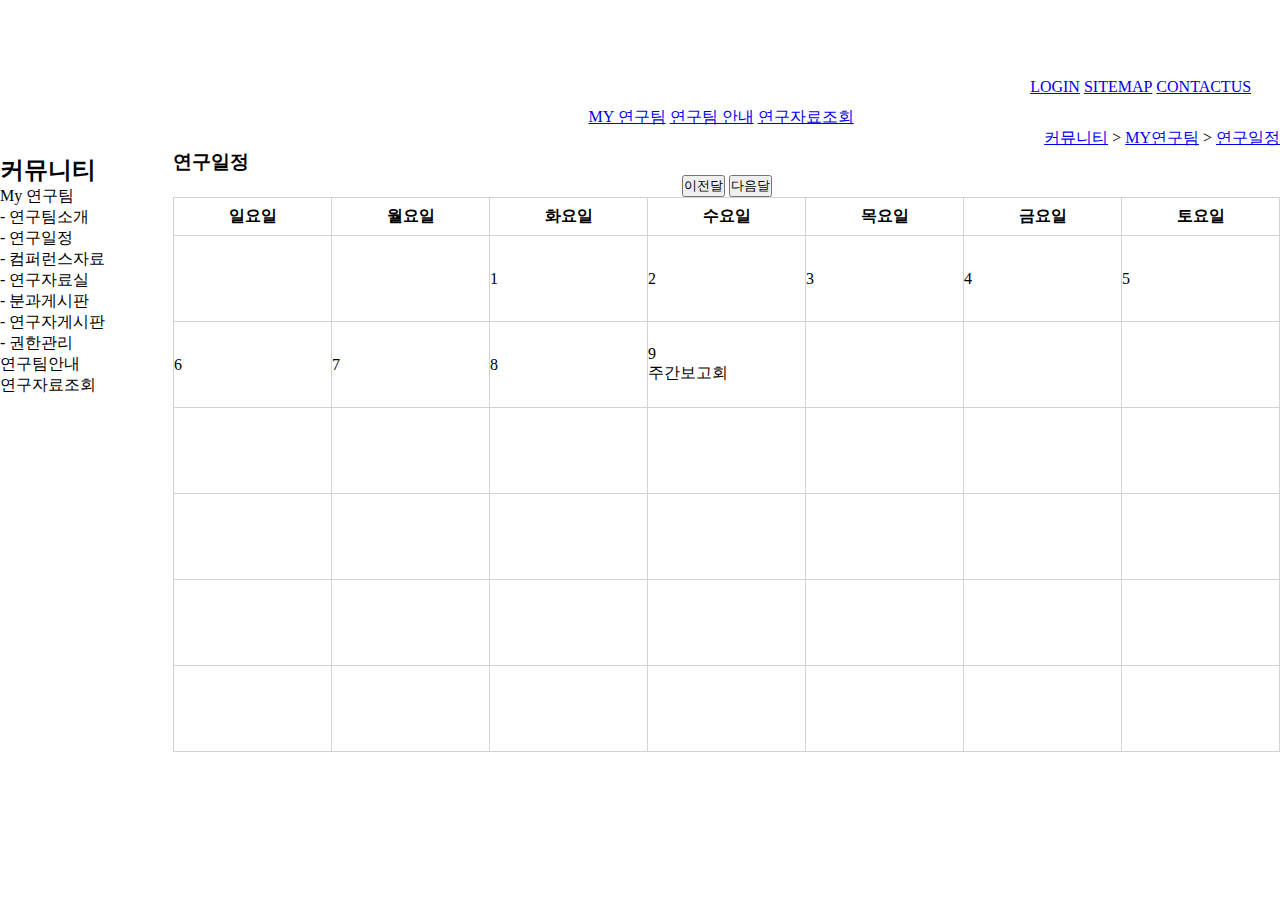
==== index.html @ 855d6c1a "newassignment" ====
<!DOCTYPE html>
<html lang="en">
<head>
    <meta charset="UTF-8">
    <meta name="viewport" content="width=device-width, initial-scale=1.0">
    <link rel="stylesheet" href="style.css">
    <title>SSK</title>
</head>
<body>
    <div class="wrap">
        <header>
            <div id="head-zone">
                <div class="head-wrap">
                    <h1 id="top-logo">
                        <a href="#">SSK</a>
                    </h1>
                    <div class="head-menu-wrap">
                        <div class="left-side-bg"></div>
                        <div class="middle-side-bg">
                            <div class="head-menu">
                                <ul class="left-side">
                                    <li><a href="#">연구사업안내</a></li>
                                    <li><a href="#">사업단소개</a></li>
                                    <li><a href="#">커뮤니티</a></li>
                                    <li><a href="#">알림마당</a></li>
                                </ul>
                                <ul class="right-side">
                                    <li><a href="#">LOGIN</a></li>
                                    <li><a href="#">SITEMAP</a></li>
                                    <li><a href="#">CONTACTUS</a></li>
                                </ul>
                            </div>
                        </div>
                        <div class="right-side-bg"></div>
                        <div class="head-under-menu">
                            <ul>
                                <li><a href="#">MY 연구팀</a></li>
                                <li><a href="#">연구팀 안내</a></li>
                                <li><a href="#">연구자료조회</a></li>
                            </ul>
                        </div>
                    </div>
                </div>
            </div>
        </header>
        <div class="aside-contents-wrap">
            <aside>
                <div class="sidebar-menu">
                    <h2>커뮤니티</h2>
                    <ul>
                        <li>My 연구팀
                            <ul>
                                <li>- 연구팀소개</li>
                                <li>- 연구일정</li>
                                <li>- 컴퍼런스자료</li>
                                <li>- 연구자료실</li>
                                <li>- 분과게시판</li>
                                <li>- 연구자게시판</li>
                                <li>- 권한관리</li>
                            </ul>
                        </li>
                        <li>연구팀안내</li>
                        <li>연구자료조회</li>
                    </ul>
                </div>
            </aside>
            <div class="contents-container">
                <div class="top-section">
                    <div class="route">
                        <a href="#">커뮤니티</a> >
                        <a href="#">MY연구팀</a> >
                        <a href="#"><span>연구일정</span></a>
                    </div>
                </div>
                <div class="contents-box">
                    <h3><span>연구</span>일정</h3>
                    <div class="datechecker">
                        <button>이전달</button>
                        <button>다음달</button>
                    </div>
                    <div class="table-wrap">
                        <table>
                            <thead>
                                <tr>
                                    <th>일요일</th>
                                    <th>월요일</th>
                                    <th>화요일</th>
                                    <th>수요일</th>
                                    <th>목요일</th>
                                    <th>금요일</th>
                                    <th>토요일</th>
                                </tr>
                            </thead>
                            <tbody>
                                <tr>
                                    <td></td>
                                    <td></td>
                                    <td>1</td>
                                    <td>2</td>
                                    <td>3</td>
                                    <td>4</td>
                                    <td>5</td>
                                </tr>
                                <tr>
                                    <td>6</td>
                                    <td>7</td>
                                    <td>8</td>
                                    <td>9<br>
                                        <span>주간보고회</span>
                                    </td>
                                    <td></td>
                                    <td></td>
                                    <td></td>
                                </tr>
                                <tr>
                                    <td></td>
                                    <td></td>
                                    <td></td>
                                    <td></td>
                                    <td></td>
                                    <td></td>
                                    <td></td>
                                </tr>
                                <tr>
                                    <td></td>
                                    <td></td>
                                    <td></td>
                                    <td></td>
                                    <td></td>
                                    <td></td>
                                    <td></td>
                                </tr>
                                <tr>
                                    <td></td>
                                    <td></td>
                                    <td></td>
                                    <td></td>
                                    <td></td>
                                    <td></td>
                                    <td></td>
                                </tr>
                                <tr>
                                    <td></td>
                                    <td></td>
                                    <td></td>
                                    <td></td>
                                    <td></td>
                                    <td></td>
                                    <td></td>
                                </tr>
                            </tbody>
                        </table>
                    </div>
                </div>
            </div>
        <footer>
    
        </footer>
    </div>
</body>
</html>
---- style.css ----
* {
    margin: 0;
    padding: 0;
    box-sizing: border-box;
}

.wrap {
    width: 100%;
}


.head-wrap {
    display: inline-block;
    vertical-align: middle;
    width: 100%;
}

#top-logo {
    display: inline-block;
    vertical-align: middle;
    position: relative;
    top: 35px;

}

#top-logo a {
    display: inline-block;
    padding-top: 59px;
    width: 122px;
    height: 59px;
    background: url('../assignment4/logo.png') 0 0 no-repeat;
    background-size: 122px auto;
    overflow: hidden;
}

.head-menu-wrap {
    vertical-align: middle;
    padding-left: 162px;
}

.head-menu {
    width: 100%;
    text-align: right;
}

.left-side-bg {
    display: inline-block;
    width: 27px;
    height: 40px;
    margin-right: -4px;
    vertical-align: middle;
    background: url('../assignment4/navleft.png') 0 0 no-repeat;
}

.middle-side-bg {
    display: inline-block;
    width: 95%;
    height: 40px;
    margin-right: -4px;
    vertical-align: middle;
    background: url('../assignment4/navmiddle.png') repeat-x;
    line-height: 40px;
}

.right-side-bg {
    display: inline-block;
    width: 27px;
    height: 40px;
    vertical-align: middle;
    background: url('../assignment4/navright.png') 0 0 no-repeat;
}

.left-side {
    display: inline-block;
    text-align: left;
    padding-right: 35px;
}

.left-side li a {
    font-size: 16px;
    color: #ffffff;
    text-decoration: none;
    z-index: 100;
}

.left-side li a:first-child {
    padding-left: 20px;
    padding-right: 35px;
}

.left-side li a:not(:first-child) {
    padding: 0 35px;
    border-left: 1px solid black;
}

.right-side {
    display: inline-block;
}

.left-side li {
    display: inline-block;
}

.right-side li {
    display: inline-block;
}

.head-under-menu {
    text-align: center;
}

.head-under-menu li{
    display: inline-block;
}

.aside-contents-wrap {
    display: block;
}

aside {
    display: inline-block;
    width: 156px;
    position: absolute;
    top: 154px;
}

.contents-container {
    padding-left: 173px;
}

.top-section {
    display: block;
    text-align: right;
}

.route {
    display: inline-block;
}


.datechecker {
    text-align: center;
}

table {
    min-width: 100%;
    border-collapse: collapse;
}

table, th, td {
    border: 1px solid lightgray;
}

th {
    padding: 8px 34px;
}

td {
    height: 86px;
}
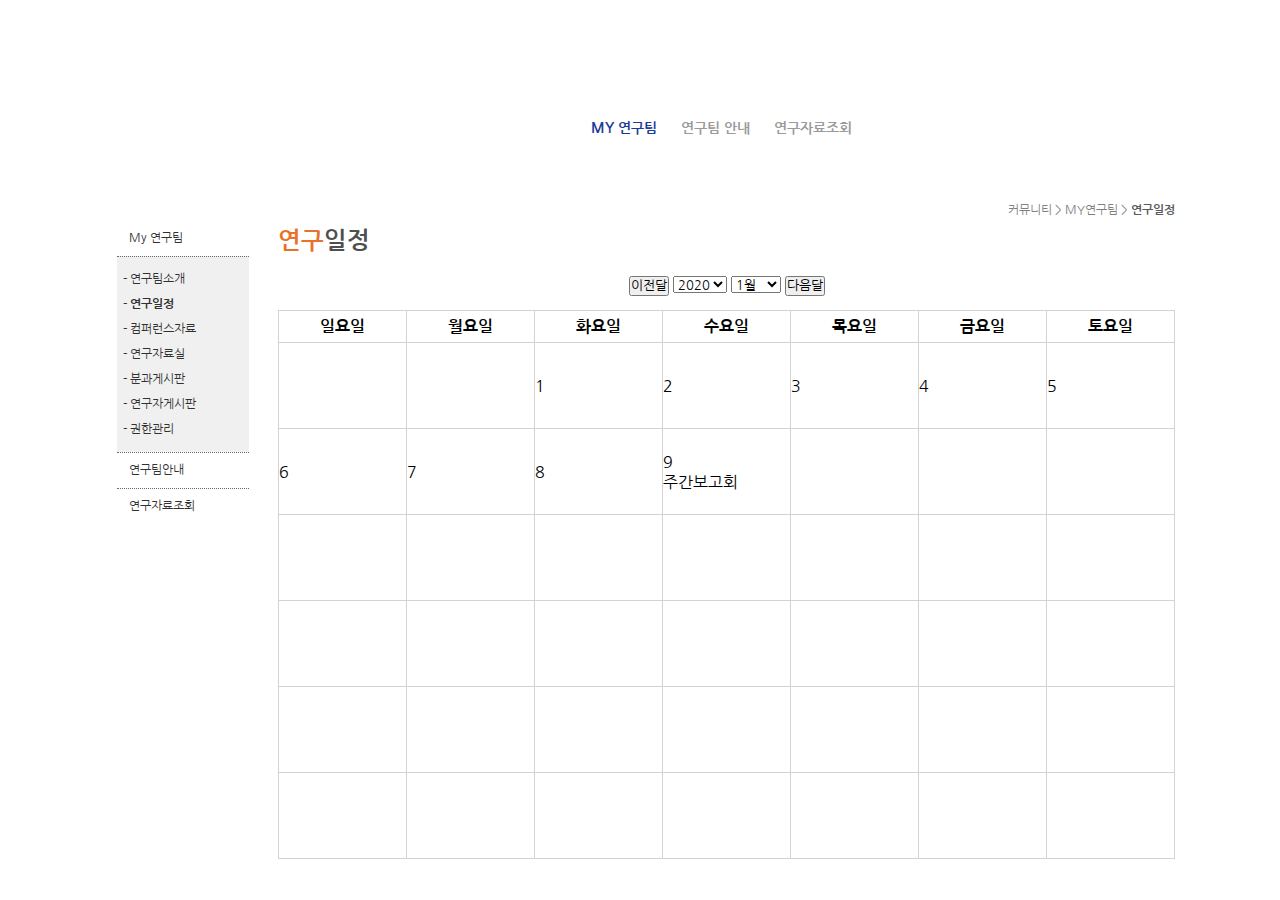
==== commit aaa6c0e0: "modifiedweb1" ====
--- a/index.html
+++ b/index.html
@@ -4,6 +4,7 @@
     <meta charset="UTF-8">
     <meta name="viewport" content="width=device-width, initial-scale=1.0">
     <link rel="stylesheet" href="style.css">
+    <link href="https://fonts.googleapis.com/css2?family=Nanum+Gothic:wght@400;700;800&display=swap" rel="stylesheet">
     <title>SSK</title>
 </head>
 <body>
@@ -25,19 +26,23 @@
                                     <li><a href="#">알림마당</a></li>
                                 </ul>
                                 <ul class="right-side">
-                                    <li><a href="#">LOGIN</a></li>
-                                    <li><a href="#">SITEMAP</a></li>
-                                    <li><a href="#">CONTACTUS</a></li>
+                                    <li><a href="#">• LOGIN</a></li>
+                                    <li><a href="#">• SITEMAP</a></li>
+                                    <li><a href="#">• CONTACTUS</a></li>
                                 </ul>
                             </div>
                         </div>
                         <div class="right-side-bg"></div>
                         <div class="head-under-menu">
-                            <ul>
-                                <li><a href="#">MY 연구팀</a></li>
-                                <li><a href="#">연구팀 안내</a></li>
-                                <li><a href="#">연구자료조회</a></li>
-                            </ul>
+                            <div class="under-bar-left-bg"></div>
+                            <div class="under-bar-middle-bg">
+                                <ul class="under-bar-middle">
+                                    <li><a href="#"><span>MY 연구팀</span></a></li>
+                                    <li><a href="#">연구팀 안내</a></li>
+                                    <li><a href="#">연구자료조회</a></li>
+                                </ul>
+                            </div>
+                            <div class="under-bar-right-bg"></div>
                         </div>
                     </div>
                 </div>
@@ -47,21 +52,25 @@
             <aside>
                 <div class="sidebar-menu">
                     <h2>커뮤니티</h2>
-                    <ul>
-                        <li>My 연구팀
-                            <ul>
-                                <li>- 연구팀소개</li>
-                                <li>- 연구일정</li>
-                                <li>- 컴퍼런스자료</li>
-                                <li>- 연구자료실</li>
-                                <li>- 분과게시판</li>
-                                <li>- 연구자게시판</li>
-                                <li>- 권한관리</li>
-                            </ul>
-                        </li>
-                        <li>연구팀안내</li>
-                        <li>연구자료조회</li>
-                    </ul>
+                    <div class="aside-inner-top-bg"></div>
+                    <div class="aside-inner-middle-bg">
+                        <ul class="left-align-menu">
+                            <li><a href="#">My 연구팀</a>
+                                <ul>
+                                    <li><a href="#">- 연구팀소개</a></li>
+                                    <li><a href="#">- <span>연구일정</span></a></li>
+                                    <li><a href="#">- 컴퍼런스자료</a></li>
+                                    <li><a href="#">- 연구자료실</a></li>
+                                    <li><a href="#">- 분과게시판</a></li>
+                                    <li><a href="#">- 연구자게시판</a></li>
+                                    <li><a href="#">- 권한관리</a></li>
+                                </ul>
+                            </li>
+                            <li><a href="#">연구팀안내</a></li>
+                            <li><a href="#">연구자료조회</a></li>
+                        </ul>
+                    </div>
+                    <div class="aside-inner-bottom-bg"></div>
                 </div>
             </aside>
             <div class="contents-container">
@@ -76,6 +85,33 @@
                     <h3><span>연구</span>일정</h3>
                     <div class="datechecker">
                         <button>이전달</button>
+                        <select name="years" id="year">
+                            <option value="2010">2010</option>
+                            <option value="2011">2011</option>
+                            <option value="2012">2012</option>
+                            <option value="2013">2013</option>
+                            <option value="2014">2014</option>
+                            <option value="2015">2015</option>
+                            <option value="2016">2016</option>
+                            <option value="2017">2017</option>
+                            <option value="2018">2018</option>
+                            <option value="2019">2019</option>
+                            <option value="2020" selected="selected">2020</option>
+                        </select>
+                        <select name="month" id="month">
+                            <option value="1월" selected="select">1월</option>
+                            <option value="2월">2월</option>
+                            <option value="3월">3월</option>
+                            <option value="4월">4월</option>
+                            <option value="5월">5월</option>
+                            <option value="6월">6월</option>
+                            <option value="7월">7월</option>
+                            <option value="8월">8월</option>
+                            <option value="9월">9월</option>
+                            <option value="10월">10월</option>
+                            <option value="11월">11월</option>
+                            <option value="12월">12월</option>
+                        </select>
                         <button>다음달</button>
                     </div>
                     <div class="table-wrap">
--- a/style.css
+++ b/style.css
@@ -2,10 +2,15 @@
     margin: 0;
     padding: 0;
     box-sizing: border-box;
+    font-family: 'Nanum Gothic', sans-serif;
+    text-decoration: none;
+    list-style: none;
 }
 
 .wrap {
-    width: 100%;
+    min-width: 100%;
+    padding-left: 105px;
+    padding-right: 105px;
 }
 
 
@@ -34,29 +39,30 @@
 }
 
 .head-menu-wrap {
+    position: relative;
+    top: -31px;
     vertical-align: middle;
     padding-left: 162px;
 }
 
 .head-menu {
     width: 100%;
-    text-align: right;
 }
 
 .left-side-bg {
     display: inline-block;
     width: 27px;
     height: 40px;
-    margin-right: -4px;
+    margin-right: -5px;
     vertical-align: middle;
     background: url('../assignment4/navleft.png') 0 0 no-repeat;
 }
 
 .middle-side-bg {
     display: inline-block;
-    width: 95%;
+    width: 94.33%;
     height: 40px;
-    margin-right: -4px;
+    margin-right: -5px;
     vertical-align: middle;
     background: url('../assignment4/navmiddle.png') repeat-x;
     line-height: 40px;
@@ -72,15 +78,20 @@
 
 .left-side {
     display: inline-block;
+    font-weight: bold;
+    vertical-align: middle;
     text-align: left;
     padding-right: 35px;
 }
 
 .left-side li a {
+    display: inline-block;
     font-size: 16px;
+    padding-left: 20px;
+    padding-right: 35px;
     color: #ffffff;
     text-decoration: none;
-    z-index: 100;
+    line-height: 40px;
 }
 
 .left-side li a:first-child {
@@ -94,7 +105,10 @@
 }
 
 .right-side {
-    display: inline-block;
+    display: block;
+    float: right;
+    text-align: right;
+    padding-right: 5px;
 }
 
 .left-side li {
@@ -104,13 +118,64 @@
 .right-side li {
     display: inline-block;
 }
+
+.right-side li a {
+    display: inline-block;
+    padding-right: 10px;
+    color: #ffffff;
+    letter-spacing: -1px;
+}
+
+.under-bar-left-bg {
+    display: inline-block;
+    width: 13px;
+    height: 28px;
+    vertical-align: middle;
+    margin-right: -5px;
+    background: url('../assignment4/under-bar-left.png') 0 0 no-repeat;
+}
+
+.under-bar-middle-bg {
+    display: inline-block;
+    line-height: 28px;
+    vertical-align: middle;
+    background: url('../assignment4/under-bar-middle.png') repeat-x;
+}
+
+.under-bar-right-bg {
+    display: inline-block;
+    width: 13px;
+    height: 28px;
+    margin-left: -5px;
+    vertical-align: middle;
+    background: url('../assignment4/under-bar-right.png') 0 0 no-repeat;
+}
+
+
 
 .head-under-menu {
     text-align: center;
+    margin-bottom: 25px;
+}
+
+.under-bar-middle {
+    padding-left: 300px;
+    padding-right: 300px;
 }
 
 .head-under-menu li{
     display: inline-block;
+}
+
+.head-under-menu li a {
+    padding: 5px 10px;
+    color: #9a9a9a;
+    font-weight: bold;
+    font-size: 14px;
+}
+
+.head-under-menu li a span {
+    color: #1c3c97;
 }
 
 .aside-contents-wrap {
@@ -121,7 +186,88 @@
     display: inline-block;
     width: 156px;
     position: absolute;
-    top: 154px;
+    top: 180px;
+    text-align: center;
+}
+
+h2 {
+    font-size: 18px;
+    padding-top: 7px;
+    margin: 0 auto;
+    margin-bottom: -4px;
+    color: #ffffff;
+    background: url('../assignment4/aside-top-bg.png') 0 0 no-repeat;
+    background-size: auto;
+}
+
+.aside-inner-top-bg {
+    width: 157px;
+    height: 20px;
+    text-align: left;
+    background: url('../assignment4/aside-inner-top-bg.png') 0 0 no-repeat;
+    background-position-y: 5px;
+
+}
+
+.aside-inner-middle-bg {
+    background: url('../assignment4/aside-inner-middle-bg.png') repeat-y;
+
+}
+
+.aside-inner-bottom-bg {
+    width: 156px;
+    height: 28px;
+    background: url('../assignment4/aside-inner-bottom-bg.png') 0 0 no-repeat;
+    background-position-y: -17px;
+}
+
+
+.left-align-menu {
+    padding: 0 12px;
+    font-size: 12px;
+    list-style: none;
+}
+
+
+
+.left-align-menu>li:not(:last-child) {
+    border-bottom: 1px dotted #6a6a6a;
+}
+
+.left-align-menu li>ul {
+    list-style: none;
+    border-top: 1px dotted #6a6a6a;
+    background-color: #f0f0f0;
+    padding-top: 10px;
+    padding-bottom: 10px;
+    padding-left: 6px;
+    text-align: left;
+}
+
+.left-align-menu li>ul>li>a:not(:last-child) {
+    display: inline-block;
+    padding-bottom: 10px;
+}
+
+.left-align-menu>li>a {
+    display: inline-block;
+    width: 100%;
+    color: #303030;
+    text-decoration: none;
+    text-align: left;
+    padding: 10px 0 10px 12px;
+}
+
+.left-align-menu>li>ul>li>a {
+    display: inline-block;
+    width: 100%;
+    color: #303030;
+    text-decoration: none;
+    padding: 5px 0;
+}
+
+.left-align-menu>li>ul>li>a>span {
+    font-weight: bold;
 }
 
 .contents-container {
@@ -131,15 +277,38 @@
 .top-section {
     display: block;
     text-align: right;
+    margin-bottom: 11px;
 }
 
 .route {
     display: inline-block;
-}
-
+    color: #7e7e7e;
+    font-size: 12px;
+}
+
+.route a {
+    color: #7e7e7e;
+}
+
+.route a span {
+    font-weight: bold;
+    color: #5a5a5a;
+}
+
+h3 {
+    font-size: 18pt;
+    color: #4f4f4f;
+    margin-bottom: 21px;
+}
+
+h3 span {
+    font-size: 18pt;
+    color: #e9712a;
+}
 
 .datechecker {
     text-align: center;
+    margin-bottom: 14px;
 }
 
 table {
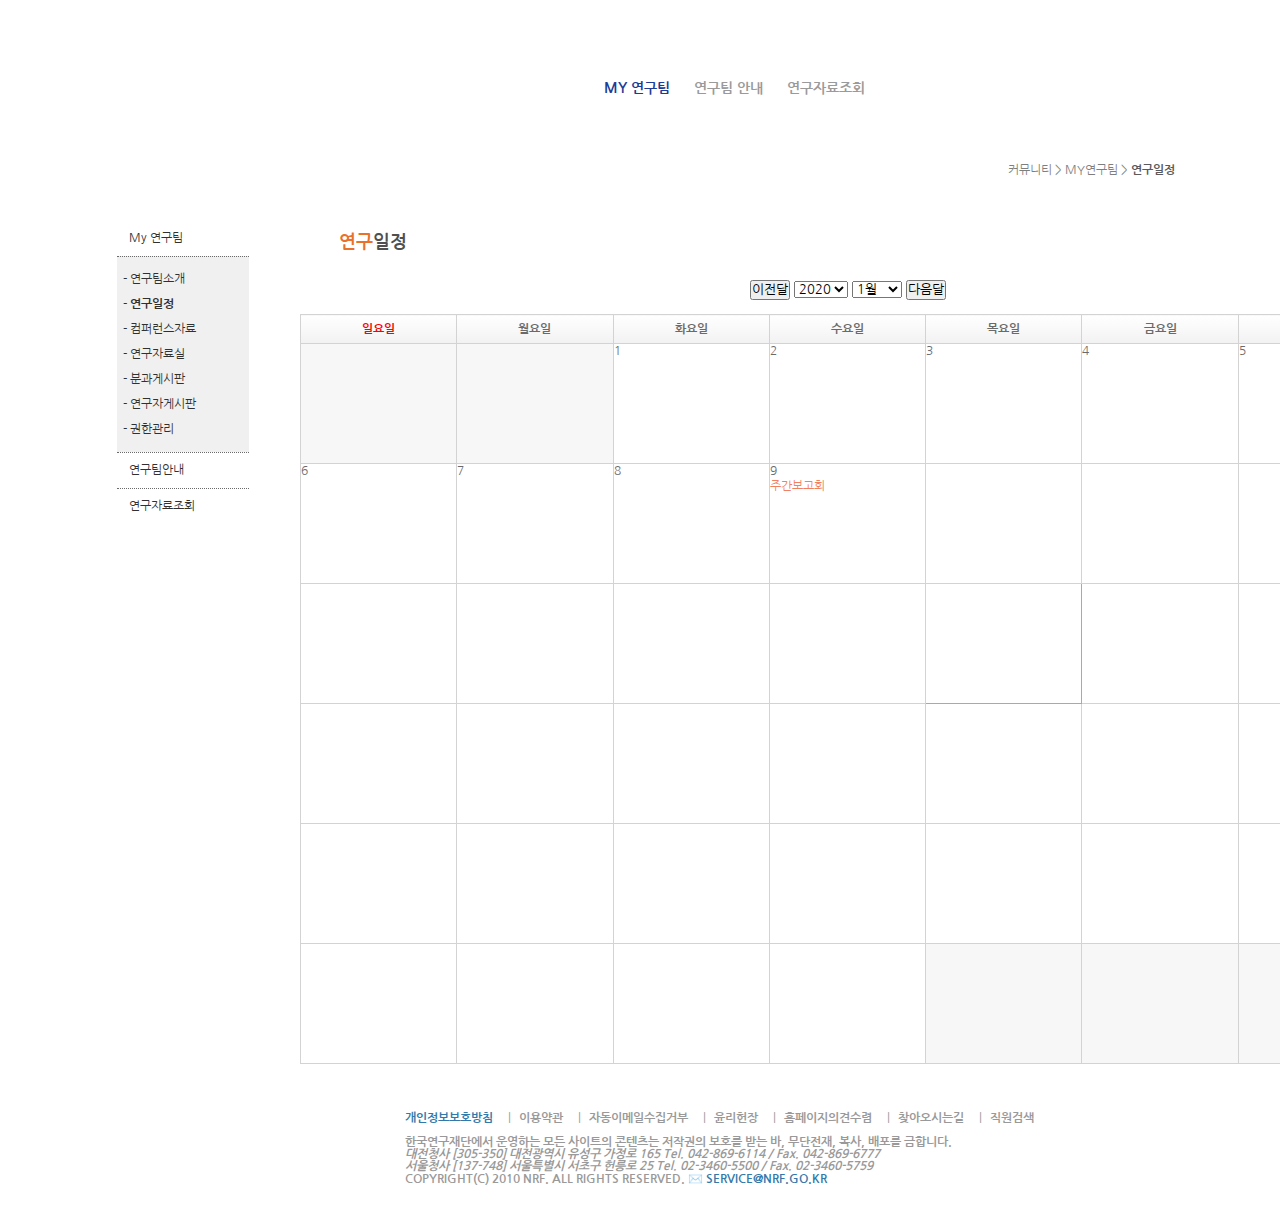
==== commit 94993051: "modifiedweb2" ====
--- a/index.html
+++ b/index.html
@@ -81,116 +81,137 @@
                         <a href="#"><span>연구일정</span></a>
                     </div>
                 </div>
-                <div class="contents-box">
-                    <h3><span>연구</span>일정</h3>
-                    <div class="datechecker">
-                        <button>이전달</button>
-                        <select name="years" id="year">
-                            <option value="2010">2010</option>
-                            <option value="2011">2011</option>
-                            <option value="2012">2012</option>
-                            <option value="2013">2013</option>
-                            <option value="2014">2014</option>
-                            <option value="2015">2015</option>
-                            <option value="2016">2016</option>
-                            <option value="2017">2017</option>
-                            <option value="2018">2018</option>
-                            <option value="2019">2019</option>
-                            <option value="2020" selected="selected">2020</option>
-                        </select>
-                        <select name="month" id="month">
-                            <option value="1월" selected="select">1월</option>
-                            <option value="2월">2월</option>
-                            <option value="3월">3월</option>
-                            <option value="4월">4월</option>
-                            <option value="5월">5월</option>
-                            <option value="6월">6월</option>
-                            <option value="7월">7월</option>
-                            <option value="8월">8월</option>
-                            <option value="9월">9월</option>
-                            <option value="10월">10월</option>
-                            <option value="11월">11월</option>
-                            <option value="12월">12월</option>
-                        </select>
-                        <button>다음달</button>
-                    </div>
-                    <div class="table-wrap">
-                        <table>
-                            <thead>
-                                <tr>
-                                    <th>일요일</th>
-                                    <th>월요일</th>
-                                    <th>화요일</th>
-                                    <th>수요일</th>
-                                    <th>목요일</th>
-                                    <th>금요일</th>
-                                    <th>토요일</th>
-                                </tr>
-                            </thead>
-                            <tbody>
-                                <tr>
-                                    <td></td>
-                                    <td></td>
-                                    <td>1</td>
-                                    <td>2</td>
-                                    <td>3</td>
-                                    <td>4</td>
-                                    <td>5</td>
-                                </tr>
-                                <tr>
-                                    <td>6</td>
-                                    <td>7</td>
-                                    <td>8</td>
-                                    <td>9<br>
-                                        <span>주간보고회</span>
-                                    </td>
-                                    <td></td>
-                                    <td></td>
-                                    <td></td>
-                                </tr>
-                                <tr>
-                                    <td></td>
-                                    <td></td>
-                                    <td></td>
-                                    <td></td>
-                                    <td></td>
-                                    <td></td>
-                                    <td></td>
-                                </tr>
-                                <tr>
-                                    <td></td>
-                                    <td></td>
-                                    <td></td>
-                                    <td></td>
-                                    <td></td>
-                                    <td></td>
-                                    <td></td>
-                                </tr>
-                                <tr>
-                                    <td></td>
-                                    <td></td>
-                                    <td></td>
-                                    <td></td>
-                                    <td></td>
-                                    <td></td>
-                                    <td></td>
-                                </tr>
-                                <tr>
-                                    <td></td>
-                                    <td></td>
-                                    <td></td>
-                                    <td></td>
-                                    <td></td>
-                                    <td></td>
-                                    <td></td>
-                                </tr>
-                            </tbody>
-                        </table>
+                <div class="top-left-border"></div>
+                <div class="top-border left-border right-border">
+                    <div class="contents-box">
+                        <h3><span>연구</span>일정</h3>
+                        <div class="datechecker">
+                            <button>이전달</button>
+                            <select name="years" id="year">
+                                <option value="2010">2010</option>
+                                <option value="2011">2011</option>
+                                <option value="2012">2012</option>
+                                <option value="2013">2013</option>
+                                <option value="2014">2014</option>
+                                <option value="2015">2015</option>
+                                <option value="2016">2016</option>
+                                <option value="2017">2017</option>
+                                <option value="2018">2018</option>
+                                <option value="2019">2019</option>
+                                <option value="2020" selected="selected">2020</option>
+                            </select>
+                            <select name="month" id="month">
+                                <option value="1월" selected="select">1월</option>
+                                <option value="2월">2월</option>
+                                <option value="3월">3월</option>
+                                <option value="4월">4월</option>
+                                <option value="5월">5월</option>
+                                <option value="6월">6월</option>
+                                <option value="7월">7월</option>
+                                <option value="8월">8월</option>
+                                <option value="9월">9월</option>
+                                <option value="10월">10월</option>
+                                <option value="11월">11월</option>
+                                <option value="12월">12월</option>
+                            </select>
+                            <button>다음달</button>
+                        </div>
+                        <div class="table-wrap">
+                            <table>
+                                <thead>
+                                    <tr>
+                                        <th scope="col" class="sunday">일요일</th>
+                                        <th scope="col">월요일</th>
+                                        <th scope="col">화요일</th>
+                                        <th scope="col">수요일</th>
+                                        <th scope="col">목요일</th>
+                                        <th scope="col">금요일</th>
+                                        <th scope="col" class="saturday">토요일</th>
+                                    </tr>
+                                </thead>
+                                <tbody>
+                                    <tr>
+                                        <td class="df-color"></td>
+                                        <td class="df-color"></td>
+                                        <td>1</td>
+                                        <td>2</td>
+                                        <td>3</td>
+                                        <td>4</td>
+                                        <td>5</td>
+                                    </tr>
+                                    <tr>
+                                        <td>6</td>
+                                        <td>7</td>
+                                        <td>8</td>
+                                        <td>9<br>
+                                            <span>주간보고회</span>
+                                        </td>
+                                        <td></td>
+                                        <td></td>
+                                        <td></td>
+                                    </tr>
+                                    <tr>
+                                        <td></td>
+                                        <td></td>
+                                        <td class="another-color"></td>
+                                        <td></td>
+                                        <td class="selected-line"></td>
+                                        <td></td>
+                                        <td></td>
+                                    </tr>
+                                    <tr>
+                                        <td></td>
+                                        <td></td>
+                                        <td></td>
+                                        <td></td>
+                                        <td></td>
+                                        <td></td>
+                                        <td></td>
+                                    </tr>
+                                    <tr>
+                                        <td></td>
+                                        <td></td>
+                                        <td></td>
+                                        <td></td>
+                                        <td></td>
+                                        <td></td>
+                                        <td></td>
+                                    </tr>
+                                    <tr>
+                                        <td></td>
+                                        <td></td>
+                                        <td></td>
+                                        <td></td>
+                                        <td class="df-color"></td>
+                                        <td class="df-color"></td>
+                                        <td class="df-color"></td>
+                                    </tr>
+                                </tbody>
+                            </table>
+                        </div>
                     </div>
                 </div>
             </div>
         <footer>
-    
+            <div class="footer-right">
+                <div class="footer-list">
+                    <ul>
+                        <li><a href="#"><span>개인정보보호방침</span></a></li>
+                        <li><a href="#">이용약관</a></li>
+                        <li><a href="#">자동이메일수집거부</a></li>
+                        <li><a href="#">윤리헌장</a></li>
+                        <li><a href="#">홈페이지의견수렴</a></li>
+                        <li><a href="#">찾아오시는길</a></li>
+                        <li><a href="#">직원검색</a></li>
+                    </ul>
+                </div>
+                <p>한국연구재단에서 운영하는 모든 사이트의 콘텐츠는 저작권의 보호를 받는 바, 무단전재, 복사, 배포를 금합니다.</p>
+                <address>
+                    <span>대전청사</span> [305-350] 대전광역시 유성구 가정로 165 Tel. 042-869-6114 / Fax. 042-869-6777<br>
+                    <span>서울청사</span> [137-748] 서울특별시 서초구 헌릉로 25 Tel. 02-3460-5500 / Fax. 02-3460-5759
+                </address>
+                <p>COPYRIGHT(C) 2010 NRF. ALL RIGHTS RESERVED. <a href="#">SERVICE@NRF.GO.KR</a></p>
+            </div>
         </footer>
     </div>
 </body>
--- a/style.css
+++ b/style.css
@@ -8,7 +8,7 @@
 }
 
 .wrap {
-    min-width: 100%;
+    width: 100%;
     padding-left: 105px;
     padding-right: 105px;
 }
@@ -18,6 +18,7 @@
     display: inline-block;
     vertical-align: middle;
     width: 100%;
+    min-width: 1096px;
 }
 
 #top-logo {
@@ -45,8 +46,15 @@
     padding-left: 162px;
 }
 
+
 .head-menu {
     width: 100%;
+}
+
+.right-side::after {
+    display: block;
+    content: "";
+    clear: both;
 }
 
 .left-side-bg {
@@ -60,7 +68,7 @@
 
 .middle-side-bg {
     display: inline-block;
-    width: 94.33%;
+    width: 93%;
     height: 40px;
     margin-right: -5px;
     vertical-align: middle;
@@ -133,6 +141,7 @@
     vertical-align: middle;
     margin-right: -5px;
     background: url('../assignment4/under-bar-left.png') 0 0 no-repeat;
+    background-position-y: -2px;
 }
 
 .under-bar-middle-bg {
@@ -149,6 +158,7 @@
     margin-left: -5px;
     vertical-align: middle;
     background: url('../assignment4/under-bar-right.png') 0 0 no-repeat;
+    background-position-y: -2px;
 }
 
 
@@ -277,7 +287,31 @@
 .top-section {
     display: block;
     text-align: right;
-    margin-bottom: 11px;
+    margin-bottom: 5px;
+}
+
+.top-left-border {
+    display: inline-block;
+    width: 22px;
+    height: 22px;
+    background: url('../assignment4/top-left-border.png') 0 0 no-repeat;
+}
+
+.top-border {
+    display: inline-block;
+    background: url('../assignment4/top-border.png') repeat-x;
+}
+
+.left-border {
+    background: url('../assignment4/left-border.png') repeat-y;
+}
+
+.right-border {
+    background: url('../assignment4/right-border.png') repeat-y;
+}
+
+.contents-box {
+    padding: 24px 22px;
 }
 
 .route {
@@ -296,13 +330,16 @@
 }
 
 h3 {
-    font-size: 18pt;
+    height: 24px;;
+    font-size: 18px;
     color: #4f4f4f;
+    padding-left: 39px;
     margin-bottom: 21px;
+    background: url('../assignment4/bullet2.png') 0 0 no-repeat;
 }
 
 h3 span {
-    font-size: 18pt;
+    font-size: 18px;
     color: #e9712a;
 }
 
@@ -312,8 +349,12 @@
 }
 
 table {
-    min-width: 100%;
+    font-size: 12px;
+    width: 100%;
+    min-width: 1095px;
+    min-height: 100%;
     border-collapse: collapse;
+    color: #6a6a6a;
 }
 
 table, th, td {
@@ -321,9 +362,88 @@
 }
 
 th {
+    background: linear-gradient(#ffffff, #f2f2f2);
     padding: 8px 34px;
+
+}
+
+tr td span {
+    color: #f18061;
+}
+
+.sunday {
+    color: red;
+}
+
+.saturday {
+    color: blue;
 }
 
 td {
-    height: 86px;
+    height: 120px;
+    text-align: left;
+    vertical-align: top;
+}
+
+.another-color {
+    color: #fcf3de;
+}
+
+.selected-line {
+    border: 1px solid #f09457;
+}
+
+.df-color {
+    background-color: #f7f7f7;
+}
+
+footer {
+    text-align: left;
+    font-size: 12px;
+    font-weight: bold;
+    color: #999999;
+    background: url('../assignment4/footer-img.png') 0 0 no-repeat;
+    background-position: 120px 10px;
+}
+
+.footer-right {
+    display: inline-block;
+    width: 100%;
+    margin: 0 auto;
+    padding-top: 23px;
+    padding-bottom: 23px; 
+    padding-left: 300px;
+}
+
+.footer-right>p>a {
+    color: #3279ab;
+}
+
+.footer-right>p>a::before {
+    content: "✉️";
+    padding-right: 3px;
+}
+
+.footer-list li{
+    display: inline-block;
+    padding-right: 5px;
+    margin-bottom: 10px;
+}
+
+.footer-list li a {
+    color: #999999;
+}
+
+.footer-list li a span {
+    color: #3279ab;
+}
+
+.footer-list li::after {
+    font-weight: lighter;
+    padding-left: 15px;
+    content: "|";
+}
+
+.footer-list li:last-child::after {
+    content: "";
 }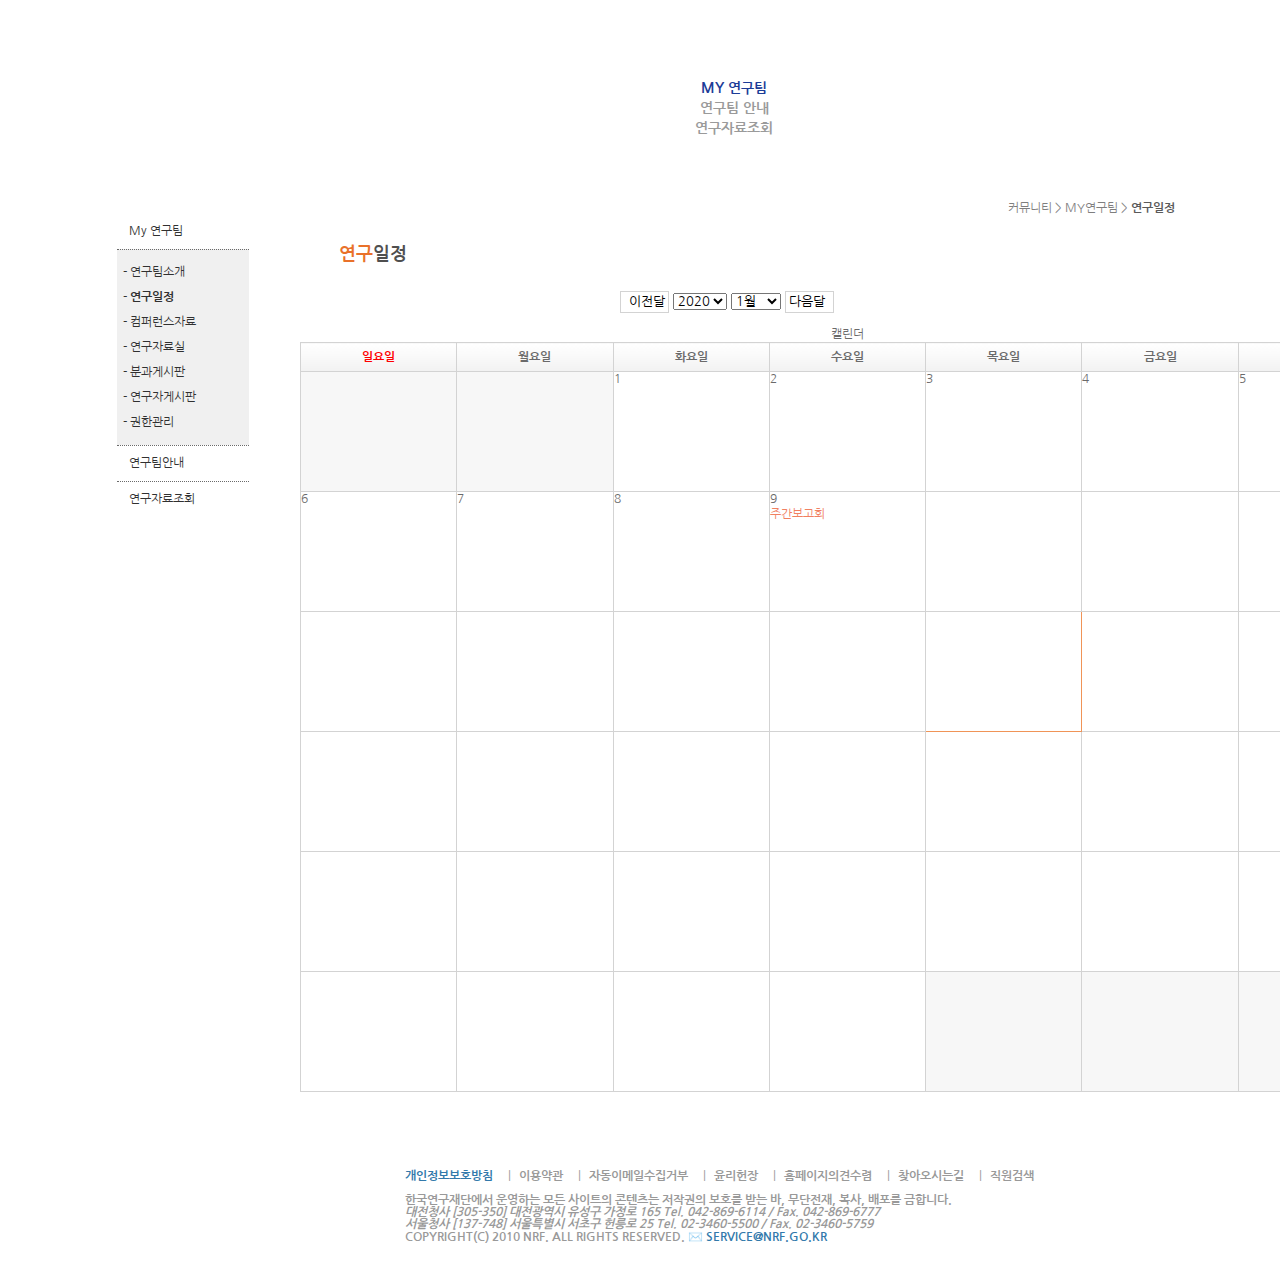
==== commit 482218d5: "notUseBorder" ====
--- a/index.html
+++ b/index.html
@@ -16,33 +16,37 @@
                         <a href="#">SSK</a>
                     </h1>
                     <div class="head-menu-wrap">
-                        <div class="left-side-bg"></div>
-                        <div class="middle-side-bg">
-                            <div class="head-menu">
-                                <ul class="left-side">
-                                    <li><a href="#">연구사업안내</a></li>
-                                    <li><a href="#">사업단소개</a></li>
-                                    <li><a href="#">커뮤니티</a></li>
-                                    <li><a href="#">알림마당</a></li>
-                                </ul>
-                                <ul class="right-side">
-                                    <li><a href="#">• LOGIN</a></li>
-                                    <li><a href="#">• SITEMAP</a></li>
-                                    <li><a href="#">• CONTACTUS</a></li>
-                                </ul>
-                            </div>
-                        </div>
-                        <div class="right-side-bg"></div>
+                        <div class="left-side-bg">
+                            <div class="right-side-bg">
+                                <div class="middle-side-bg">
+                                    <div class="head-menu">
+                                        <ul class="left-side">
+                                            <li><a href="#">연구사업안내</a></li>
+                                            <li><a href="#">사업단소개</a></li>
+                                            <li><a href="#">커뮤니티</a></li>
+                                            <li><a href="#">알림마당</a></li>
+                                        </ul>
+                                        <ul class="right-side">
+                                            <li><a href="#">• LOGIN</a></li>
+                                            <li><a href="#">• SITEMAP</a></li>
+                                            <li><a href="#">• CONTACTUS</a></li>
+                                        </ul>
+                                    </div>
+                                </div>
+                            </div>
+                        </div>
                         <div class="head-under-menu">
-                            <div class="under-bar-left-bg"></div>
-                            <div class="under-bar-middle-bg">
-                                <ul class="under-bar-middle">
-                                    <li><a href="#"><span>MY 연구팀</span></a></li>
-                                    <li><a href="#">연구팀 안내</a></li>
-                                    <li><a href="#">연구자료조회</a></li>
-                                </ul>
-                            </div>
-                            <div class="under-bar-right-bg"></div>
+                            <div class="under-bar-left-bg">
+                                <div class="under-bar-right-bg">
+                                    <div class="under-bar-middle-bg">
+                                        <ul class="under-bar-middle">
+                                            <li><a href="#"><span>MY 연구팀</span></a></li>
+                                            <li><a href="#">연구팀 안내</a></li>
+                                            <li><a href="#">연구자료조회</a></li>
+                                        </ul>
+                                    </div>
+                                </div>
+                            </div>
                         </div>
                     </div>
                 </div>
@@ -52,25 +56,27 @@
             <aside>
                 <div class="sidebar-menu">
                     <h2>커뮤니티</h2>
-                    <div class="aside-inner-top-bg"></div>
-                    <div class="aside-inner-middle-bg">
-                        <ul class="left-align-menu">
-                            <li><a href="#">My 연구팀</a>
-                                <ul>
-                                    <li><a href="#">- 연구팀소개</a></li>
-                                    <li><a href="#">- <span>연구일정</span></a></li>
-                                    <li><a href="#">- 컴퍼런스자료</a></li>
-                                    <li><a href="#">- 연구자료실</a></li>
-                                    <li><a href="#">- 분과게시판</a></li>
-                                    <li><a href="#">- 연구자게시판</a></li>
-                                    <li><a href="#">- 권한관리</a></li>
+                    <div class="aside-inner-top-bg">
+                        <div class="aside-inner-bottom-bg">
+                            <div class="aside-inner-middle-bg">
+                                <ul class="left-align-menu">
+                                    <li><a href="#">My 연구팀</a>
+                                        <ul>
+                                            <li><a href="#">- 연구팀소개</a></li>
+                                            <li><a href="#">- <span>연구일정</span></a></li>
+                                            <li><a href="#">- 컴퍼런스자료</a></li>
+                                            <li><a href="#">- 연구자료실</a></li>
+                                            <li><a href="#">- 분과게시판</a></li>
+                                            <li><a href="#">- 연구자게시판</a></li>
+                                            <li><a href="#">- 권한관리</a></li>
+                                        </ul>
+                                    </li>
+                                    <li><a href="#">연구팀안내</a></li>
+                                    <li><a href="#">연구자료조회</a></li>
                                 </ul>
-                            </li>
-                            <li><a href="#">연구팀안내</a></li>
-                            <li><a href="#">연구자료조회</a></li>
-                        </ul>
-                    </div>
-                    <div class="aside-inner-bottom-bg"></div>
+                            </div>
+                        </div>
+                    </div>
                 </div>
             </aside>
             <div class="contents-container">
@@ -78,116 +84,139 @@
                     <div class="route">
                         <a href="#">커뮤니티</a> >
                         <a href="#">MY연구팀</a> >
-                        <a href="#"><span>연구일정</span></a>
-                    </div>
-                </div>
-                <div class="top-left-border"></div>
-                <div class="top-border left-border right-border">
-                    <div class="contents-box">
-                        <h3><span>연구</span>일정</h3>
-                        <div class="datechecker">
-                            <button>이전달</button>
-                            <select name="years" id="year">
-                                <option value="2010">2010</option>
-                                <option value="2011">2011</option>
-                                <option value="2012">2012</option>
-                                <option value="2013">2013</option>
-                                <option value="2014">2014</option>
-                                <option value="2015">2015</option>
-                                <option value="2016">2016</option>
-                                <option value="2017">2017</option>
-                                <option value="2018">2018</option>
-                                <option value="2019">2019</option>
-                                <option value="2020" selected="selected">2020</option>
-                            </select>
-                            <select name="month" id="month">
-                                <option value="1월" selected="select">1월</option>
-                                <option value="2월">2월</option>
-                                <option value="3월">3월</option>
-                                <option value="4월">4월</option>
-                                <option value="5월">5월</option>
-                                <option value="6월">6월</option>
-                                <option value="7월">7월</option>
-                                <option value="8월">8월</option>
-                                <option value="9월">9월</option>
-                                <option value="10월">10월</option>
-                                <option value="11월">11월</option>
-                                <option value="12월">12월</option>
-                            </select>
-                            <button>다음달</button>
-                        </div>
-                        <div class="table-wrap">
-                            <table>
-                                <thead>
-                                    <tr>
-                                        <th scope="col" class="sunday">일요일</th>
-                                        <th scope="col">월요일</th>
-                                        <th scope="col">화요일</th>
-                                        <th scope="col">수요일</th>
-                                        <th scope="col">목요일</th>
-                                        <th scope="col">금요일</th>
-                                        <th scope="col" class="saturday">토요일</th>
-                                    </tr>
-                                </thead>
-                                <tbody>
-                                    <tr>
-                                        <td class="df-color"></td>
-                                        <td class="df-color"></td>
-                                        <td>1</td>
-                                        <td>2</td>
-                                        <td>3</td>
-                                        <td>4</td>
-                                        <td>5</td>
-                                    </tr>
-                                    <tr>
-                                        <td>6</td>
-                                        <td>7</td>
-                                        <td>8</td>
-                                        <td>9<br>
-                                            <span>주간보고회</span>
-                                        </td>
-                                        <td></td>
-                                        <td></td>
-                                        <td></td>
-                                    </tr>
-                                    <tr>
-                                        <td></td>
-                                        <td></td>
-                                        <td class="another-color"></td>
-                                        <td></td>
-                                        <td class="selected-line"></td>
-                                        <td></td>
-                                        <td></td>
-                                    </tr>
-                                    <tr>
-                                        <td></td>
-                                        <td></td>
-                                        <td></td>
-                                        <td></td>
-                                        <td></td>
-                                        <td></td>
-                                        <td></td>
-                                    </tr>
-                                    <tr>
-                                        <td></td>
-                                        <td></td>
-                                        <td></td>
-                                        <td></td>
-                                        <td></td>
-                                        <td></td>
-                                        <td></td>
-                                    </tr>
-                                    <tr>
-                                        <td></td>
-                                        <td></td>
-                                        <td></td>
-                                        <td></td>
-                                        <td class="df-color"></td>
-                                        <td class="df-color"></td>
-                                        <td class="df-color"></td>
-                                    </tr>
-                                </tbody>
-                            </table>
+                        <span>연구일정</span>
+                    </div>
+                </div>
+                <div class="top-left-border">
+                    <div class="bottom-left-border">
+                        <div class="left-border">
+                            <div class="top-right-border">
+                                 <div class="right-border">
+                                    <div class="bottom-border">
+                                        <div class="bottom-right-border">
+                                            <div class="top-border">
+                                                <div class="contents-box">
+                                                    <h3><span>연구</span>일정</h3>
+                                                    <div class="datechecker">
+                                                        <button class="left-btn">이전달</button>
+                                                        <select name="years" id="year">
+                                                            <option value="2010">2010</option>
+                                                            <option value="2011">2011</option>
+                                                            <option value="2012">2012</option>
+                                                            <option value="2013">2013</option>
+                                                            <option value="2014">2014</option>
+                                                            <option value="2015">2015</option>
+                                                            <option value="2016">2016</option>
+                                                            <option value="2017">2017</option>
+                                                            <option value="2018">2018</option>
+                                                            <option value="2019">2019</option>
+                                                            <option value="2020" selected="selected">2020</option>
+                                                        </select>
+                                                        <select name="month" id="month">
+                                                            <option value="1월" selected="select">1월</option>
+                                                            <option value="2월">2월</option>
+                                                            <option value="3월">3월</option>
+                                                            <option value="4월">4월</option>
+                                                            <option value="5월">5월</option>
+                                                            <option value="6월">6월</option>
+                                                            <option value="7월">7월</option>
+                                                            <option value="8월">8월</option>
+                                                            <option value="9월">9월</option>
+                                                            <option value="10월">10월</option>
+                                                            <option value="11월">11월</option>
+                                                            <option value="12월">12월</option>
+                                                        </select>
+                                                        <button class="right-btn">다음달</button>
+                                                    </div>
+                                                    <div class="table-wrap">
+                                                        <table>
+                                                            <caption>캘린더</caption>
+                                                            <colgroup>
+                                                                <col style="width: 14.28%;">
+                                                                <col style="width: 14.28%;">
+                                                                <col style="width: 14.28%;">
+                                                                <col style="width: 14.28%;">
+                                                                <col style="width: 14.28%;">
+                                                                <col style="width: 14.28%;">
+                                                                <col style="width: 14.28%;">
+                                                            </colgroup>
+                                                            <thead>
+                                                                <tr>
+                                                                    <th scope="col" class="sunday">일요일</th>
+                                                                    <th scope="col">월요일</th>
+                                                                    <th scope="col">화요일</th>
+                                                                    <th scope="col">수요일</th>
+                                                                    <th scope="col">목요일</th>
+                                                                    <th scope="col">금요일</th>
+                                                                    <th scope="col" class="saturday">토요일</th>
+                                                                </tr>
+                                                            </thead>
+                                                            <tbody>
+                                                                <tr>
+                                                                    <td class="df-color"></td>
+                                                                    <td class="df-color"></td>
+                                                                    <td>1</td>
+                                                                    <td>2</td>
+                                                                    <td>3</td>
+                                                                    <td>4</td>
+                                                                    <td>5</td>
+                                                                </tr>
+                                                                <tr>
+                                                                    <td>6</td>
+                                                                    <td>7</td>
+                                                                    <td>8</td>
+                                                                    <td>9<br>
+                                                                        <span>주간보고회</span>
+                                                                    </td>
+                                                                    <td></td>
+                                                                    <td></td>
+                                                                    <td></td>
+                                                                </tr>
+                                                                <tr>
+                                                                    <td></td>
+                                                                    <td></td>
+                                                                    <td class="another-color"></td>
+                                                                    <td></td>
+                                                                    <td class="selected-line"></td>
+                                                                    <td></td>
+                                                                    <td></td>
+                                                                </tr>
+                                                                <tr>
+                                                                    <td></td>
+                                                                    <td></td>
+                                                                    <td></td>
+                                                                    <td></td>
+                                                                    <td></td>
+                                                                    <td></td>
+                                                                    <td></td>
+                                                                </tr>
+                                                                <tr>
+                                                                    <td></td>
+                                                                    <td></td>
+                                                                    <td></td>
+                                                                    <td></td>
+                                                                    <td></td>
+                                                                    <td></td>
+                                                                    <td></td>
+                                                                </tr>
+                                                                <tr>
+                                                                    <td></td>
+                                                                    <td></td>
+                                                                    <td></td>
+                                                                    <td></td>
+                                                                    <td class="df-color"></td>
+                                                                    <td class="df-color"></td>
+                                                                    <td class="df-color"></td>
+                                                                </tr>
+                                                            </tbody>
+                                                        </table>
+                                                    </div>
+                                                </div>
+                                            </div>
+                                        </div>
+                                    </div>
+                                </div>
+                            </div>
                         </div>
                     </div>
                 </div>
--- a/style.css
+++ b/style.css
@@ -34,7 +34,7 @@
     padding-top: 59px;
     width: 122px;
     height: 59px;
-    background: url('../assignment4/logo.png') 0 0 no-repeat;
+    background: url('../assignment4/img/logo.png') 0 0 no-repeat;
     background-size: 122px auto;
     overflow: hidden;
 }
@@ -42,13 +42,15 @@
 .head-menu-wrap {
     position: relative;
     top: -31px;
-    vertical-align: middle;
     padding-left: 162px;
+    text-align: center;
 }
 
 
 .head-menu {
     width: 100%;
+    line-height: 40px;
+    padding-right: 36px;
 }
 
 .right-side::after {
@@ -57,37 +59,24 @@
     clear: both;
 }
 
+
 .left-side-bg {
-    display: inline-block;
-    width: 27px;
-    height: 40px;
-    margin-right: -5px;
-    vertical-align: middle;
-    background: url('../assignment4/navleft.png') 0 0 no-repeat;
+    background: url('../assignment4/img/navleft.png') left center no-repeat;
+    padding-left: 27px;
 }
 
 .middle-side-bg {
-    display: inline-block;
-    width: 93%;
-    height: 40px;
-    margin-right: -5px;
-    vertical-align: middle;
-    background: url('../assignment4/navmiddle.png') repeat-x;
-    line-height: 40px;
+    background: url('../assignment4/img/navmiddle.png') center center repeat-x;
 }
 
 .right-side-bg {
-    display: inline-block;
-    width: 27px;
-    height: 40px;
-    vertical-align: middle;
-    background: url('../assignment4/navright.png') 0 0 no-repeat;
+    background: url('../assignment4/img/navright.png') right center no-repeat;
+    padding-right: 27px;
 }
 
 .left-side {
     display: inline-block;
     font-weight: bold;
-    vertical-align: middle;
     text-align: left;
     padding-right: 35px;
 }
@@ -99,7 +88,6 @@
     padding-right: 35px;
     color: #ffffff;
     text-decoration: none;
-    line-height: 40px;
 }
 
 .left-side li a:first-child {
@@ -135,42 +123,29 @@
 }
 
 .under-bar-left-bg {
-    display: inline-block;
-    width: 13px;
-    height: 28px;
-    vertical-align: middle;
-    margin-right: -5px;
-    background: url('../assignment4/under-bar-left.png') 0 0 no-repeat;
-    background-position-y: -2px;
+    padding-left: 13px;
+    background: url('../assignment4/img/under-bar-left.png') left center no-repeat;
 }
 
 .under-bar-middle-bg {
-    display: inline-block;
-    line-height: 28px;
-    vertical-align: middle;
-    background: url('../assignment4/under-bar-middle.png') repeat-x;
+    background: url('../assignment4/img/under-bar-middle.png') center center repeat-x;
 }
 
 .under-bar-right-bg {
-    display: inline-block;
-    width: 13px;
-    height: 28px;
-    margin-left: -5px;
-    vertical-align: middle;
-    background: url('../assignment4/under-bar-right.png') 0 0 no-repeat;
-    background-position-y: -2px;
+    padding-right: 13px;
+    background: url('../assignment4/img/under-bar-right.png') right center no-repeat;
 }
 
 
 
 .head-under-menu {
-    text-align: center;
+    display: inline-block;
     margin-bottom: 25px;
 }
 
 .under-bar-middle {
-    padding-left: 300px;
-    padding-right: 300px;
+    display: inline-block;
+    padding: 3px 400px;
 }
 
 .head-under-menu li{
@@ -202,33 +177,29 @@
 
 h2 {
     font-size: 18px;
-    padding-top: 7px;
+    padding-top: 6px;
+    padding-bottom: 5px;
     margin: 0 auto;
     margin-bottom: -4px;
     color: #ffffff;
-    background: url('../assignment4/aside-top-bg.png') 0 0 no-repeat;
+    background: url('../assignment4/img/aside-top-bg.png') 0 0 no-repeat;
     background-size: auto;
 }
 
 .aside-inner-top-bg {
-    width: 157px;
-    height: 20px;
-    text-align: left;
-    background: url('../assignment4/aside-inner-top-bg.png') 0 0 no-repeat;
-    background-position-y: 5px;
+    padding-top: 9px;
+    background: url('../assignment4/img/aside-inner-top-bg.png') center top no-repeat;
 
 }
 
 .aside-inner-middle-bg {
-    background: url('../assignment4/aside-inner-middle-bg.png') repeat-y;
+    background: url('../assignment4/img/aside-inner-middle-bg.png') center center repeat-y;
 
 }
 
 .aside-inner-bottom-bg {
-    width: 156px;
-    height: 28px;
-    background: url('../assignment4/aside-inner-bottom-bg.png') 0 0 no-repeat;
-    background-position-y: -17px;
+    padding-bottom: 9px;
+    background: url('../assignment4/img/aside-inner-bottom-bg.png') center bottom no-repeat;
 }
 
 
@@ -282,6 +253,7 @@
 
 .contents-container {
     padding-left: 173px;
+    margin-bottom: 30px;
 }
 
 .top-section {
@@ -291,23 +263,49 @@
 }
 
 .top-left-border {
-    display: inline-block;
-    width: 22px;
-    height: 22px;
-    background: url('../assignment4/top-left-border.png') 0 0 no-repeat;
+    background: url('../assignment4/img/top-left-border.png') left top no-repeat;
+
+}
+
+.top-right-border {
+
+    background: url('../assignment4/img/top-right-border.png') right top no-repeat;
 }
 
 .top-border {
-    display: inline-block;
-    background: url('../assignment4/top-border.png') repeat-x;
+    background: url('../assignment4/img/top-border.png') center top repeat-x;
 }
 
 .left-border {
-    background: url('../assignment4/left-border.png') repeat-y;
+    background: url('../assignment4/img/left-border.png') left repeat-y;
 }
 
 .right-border {
-    background: url('../assignment4/right-border.png') repeat-y;
+    background: url('../assignment4/img/right-border.png') right repeat-y;
+}
+
+.bottom-left-border {
+
+    background: url('../assignment4/img/bottom-left-border.png') left bottom no-repeat;
+}
+
+.bottom-right-border {
+
+    background: url('../assignment4/img/bottom-right-border.png') right bottom no-repeat;
+}
+
+.bottom-border {
+    background: url('../assignment4/img/bottom-border.png') center bottom repeat-x;
+}
+
+.position-box {
+    width: 500px;
+    margin: 100px auto;
+}
+
+.contents {
+    width: 500px;
+    height: 500px;
 }
 
 .contents-box {
@@ -324,7 +322,7 @@
     color: #7e7e7e;
 }
 
-.route a span {
+.route span {
     font-weight: bold;
     color: #5a5a5a;
 }
@@ -335,7 +333,7 @@
     color: #4f4f4f;
     padding-left: 39px;
     margin-bottom: 21px;
-    background: url('../assignment4/bullet2.png') 0 0 no-repeat;
+    background: url('../assignment4/img/bullet2.png') 0 0 no-repeat;
 }
 
 h3 span {
@@ -356,6 +354,24 @@
     border-collapse: collapse;
     color: #6a6a6a;
 }
+
+button {
+    background-color: #ffffff;
+    border: 1px solid lightgray;
+    padding: 2px 3px;
+}
+
+
+.left-btn {
+    padding-left: 8px;
+    background: url('../assignment4/img/button-left.png') 0 center no-repeat;
+}
+
+.right-btn {
+    padding-right: 8px;
+    background: url('../assignment4/img/button-right.png') right center no-repeat;
+}
+
 
 table, th, td {
     border: 1px solid lightgray;
@@ -402,7 +418,7 @@
     font-size: 12px;
     font-weight: bold;
     color: #999999;
-    background: url('../assignment4/footer-img.png') 0 0 no-repeat;
+    background: url('../assignment4/img/footer-img.png') 0 0 no-repeat;
     background-position: 120px 10px;
 }
 
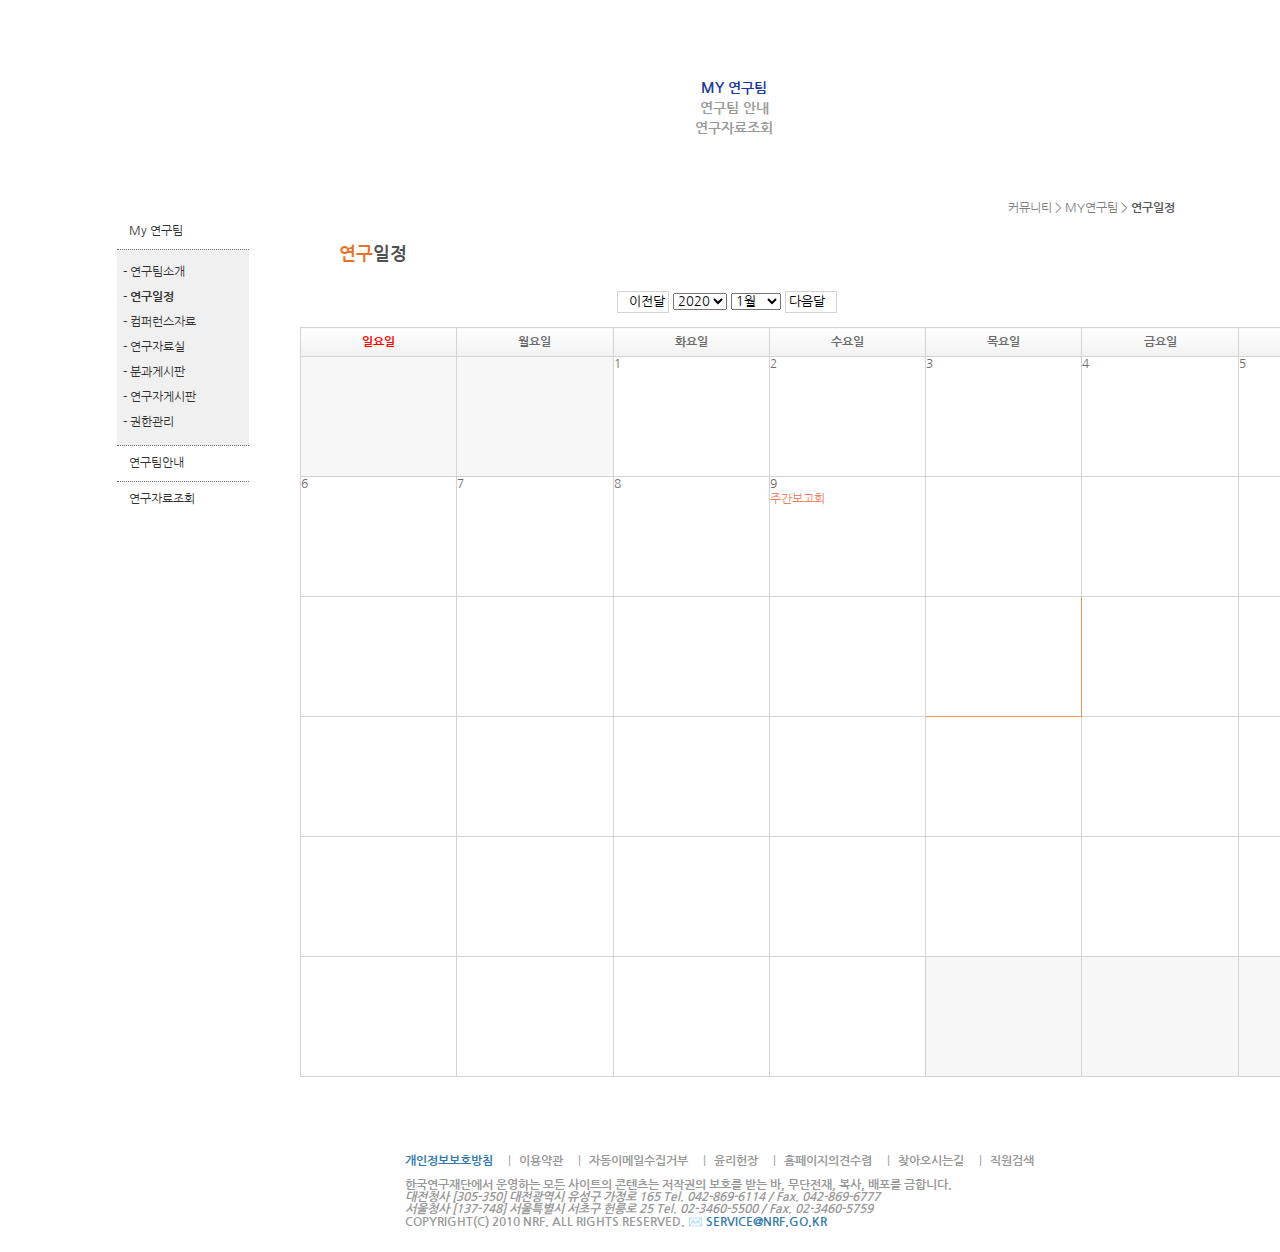
==== commit 16df75f8: "backgroundmodified" ====
--- a/index.html
+++ b/index.html
@@ -98,7 +98,7 @@
                                                 <div class="contents-box">
                                                     <h3><span>연구</span>일정</h3>
                                                     <div class="datechecker">
-                                                        <button class="left-btn">이전달</button>
+                                                        <button><span class="left-btn">이전달</span></button>
                                                         <select name="years" id="year">
                                                             <option value="2010">2010</option>
                                                             <option value="2011">2011</option>
@@ -126,7 +126,7 @@
                                                             <option value="11월">11월</option>
                                                             <option value="12월">12월</option>
                                                         </select>
-                                                        <button class="right-btn">다음달</button>
+                                                        <button><span class="right-btn">다음달</span></button>
                                                     </div>
                                                     <div class="table-wrap">
                                                         <table>
--- a/style.css
+++ b/style.css
@@ -5,6 +5,11 @@
     font-family: 'Nanum Gothic', sans-serif;
     text-decoration: none;
     list-style: none;
+}
+
+body {
+    background: url('../assignment4/img/background.png') center top repeat-x;
+    background-size: 
 }
 
 .wrap {
@@ -346,6 +351,10 @@
     margin-bottom: 14px;
 }
 
+caption {
+    display: none;
+}
+
 table {
     font-size: 12px;
     width: 100%;
